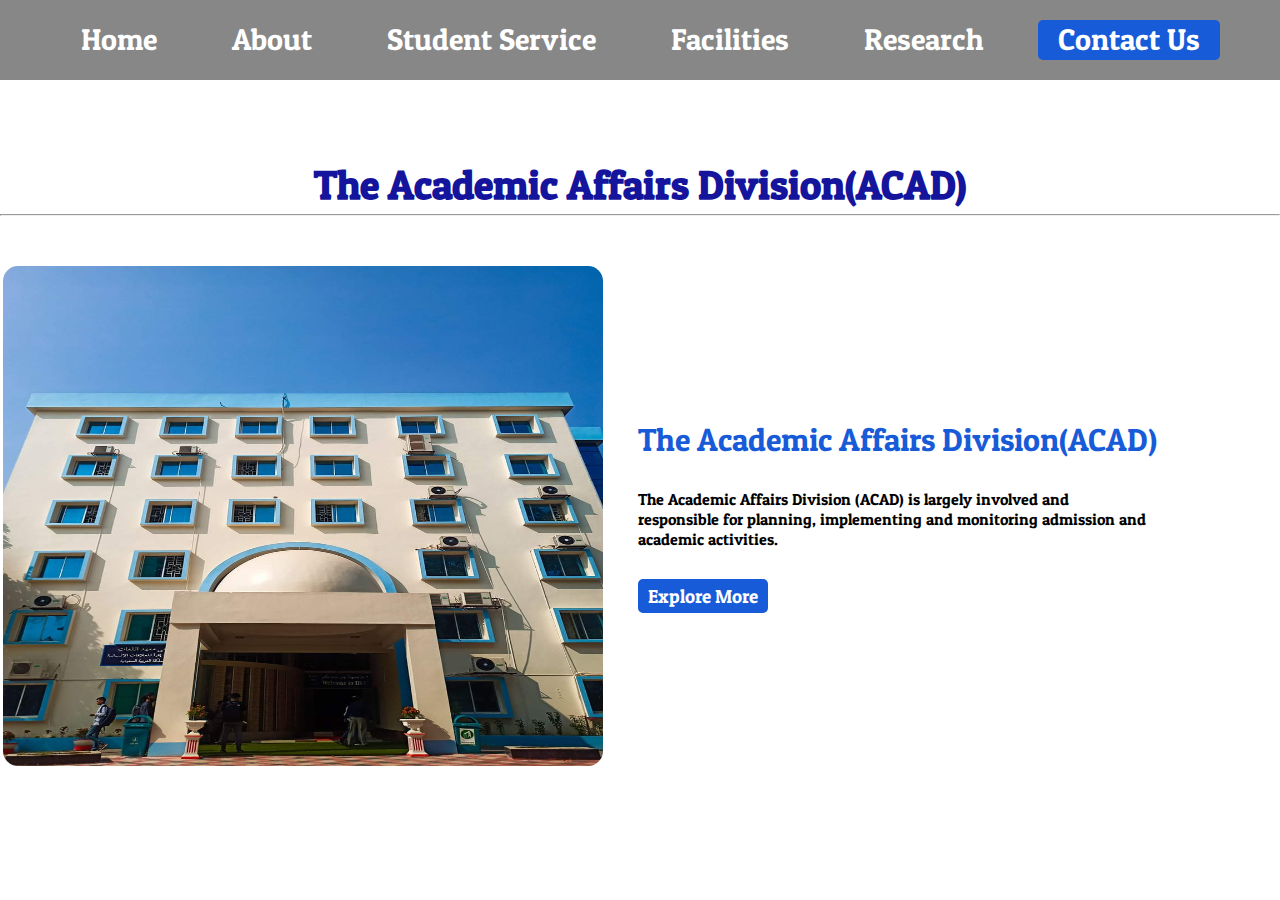
==== acad.html @ 930fd5a7 "corrction" ====
<!DOCTYPE html>
<html lang="en">
<head>
    <meta charset="UTF-8">
    <meta http-equiv="X-UA-Compatible" content="IE=edge">
    <meta name="viewport" content="width=device-width, initial-scale=1.0">
    <title>acad</title>
    <link rel="stylesheet" href="./styles/style.css">
</head>
<body>
    <header>
        <nav>
            <ul class="navbar">
                <li><a href="./index.html">Home</a></li>
                <li><a href="./about.html">About</a></li>
                <li>
                    <a href="#studentservices">Student Service</a>
                    <ul class="drowpdown">
                        <li><a href="./acad.html">ACAD</a></li>
                        <li><a href="./transport.html">Transport</a></li>
                        <li><a href="./medical.html">Medical Center</a></li>
                    </ul>
                </li>
                <li>
                    <a href="#facilities">Facilities</a>
                    <ul class="drowpdown">
                        <li><a href="./greencampus.html">Green Campus</a></li>
                        <li><a href="./auditorium.html">Auditorium</a></li>
                        <li><a href="./labroom.html">Lab Room</a></li>
                    </ul>
                </li>
                <li>
                    <a href="#research">Research</a>
                    <ul class="drowpdown">
                        <li><a href="./centerlaibary.html">Center Laibary</a></li>
                        <li><a href="./conferance.html">Conferance</a></li>
                    </ul>
                </li>
                <a href="./contactus.html" style="text-decoration: none;" class="contactBtn btn-contact">Contact Us</a>
            </ul>
        </nav>
    </header>
    <main>
        <section class="container n-Section" id="acadSec">
            <h1 class="primary-text">The Academic Affairs Division(ACAD)</h1>
            <hr class="container">
            <div class="secondSection-items">
                <div class="div-for-image">
                    <img src="./image/acad.jpeg" class="section-Image" alt="">
                </div>
                <div class="sectionElement">
                    <h1 class="sectionTitle">The Academic Affairs Division(ACAD)</h1>
                    <p class="srcttionDescripction">The Academic Affairs Division (ACAD) is largely involved and
                        responsible for planning, implementing and monitoring admission and academic activities.</p>
                    <button class="btn-primary contactBtn">Explore More</button>

                </div>
            </div>

        </section>
    </main>
</body>
</html>
---- styles/style.css ----
@import url('https://fonts.googleapis.com/css2?family=Patua+One&display=swap');

*{
    margin: 0;
    padding: 0;
    box-sizing: border-box;
    font-family: 'Patua One', cursive;
}
.headersec{
    height: 100vh;
}
.container{
    margin:0 auto;
    max-width: 1470px;
    /* background: red; */
    /* height: 100vh; */
}
.backgroundImg{
    background:linear-gradient(rgba(0, 0, 0, 0.149),rgba(0, 0, 0, 0)),url(../image/bg.jpg);
    height: 100vh;
    background-size: cover;
    background-repeat: no-repeat;
    background-position:center left;

}
.navbar{
    background: rgba(30, 30, 30, 0.533);
    height: 80px;
    padding-top: 20px;
display: flex;
justify-content: center;
gap: 35px;
}
nav ul li{
    list-style: none;
    
    height: 40px;
    padding: 0 20px;
    border-radius: 5px;
}
nav ul li:hover{
    background-color: rgba(89, 120, 206, 0.527);
}
nav ul li a{
    text-decoration: none;
    color: rgb(255, 255, 255);
    font-weight: 200;
    font-size: 1.9rem;
}
.btn-contact{
    height: 40px;
    padding-left:20px;
    padding-right: 20px;
}
.contactBtn{

    border-radius: 5px;
    border:none;
    font-weight: 200;
    font-size: 1.9rem;
   background-color: rgb(24, 91, 216);
   color: white;
}
.drowpdown{
    position: absolute;
    background: rgba(30, 30, 30, 0.533);
    padding: 5px;
    display: none;
}
.drowpdown{
    
}
.navbar li:hover .drowpdown{

display: block;
}
.n-Section{
    margin-top: 80px;
    margin-bottom: 80px;
}

.secondSection-items{
    margin-top: 50px;
    display: flex;
    gap: 35px;
    align-items: center;
    justify-content: center;
}
.primary-text{
    text-align: center;
    font-size: 2.5rem;
   margin-bottom: 5px;
    color: rgb(20, 20, 156);
}

.div-for-image{
    display: flex;
    align-items: center;
    justify-content:center;
}
.section-Image{
    height: 500px;
    width: 600px;
    border-radius: 15px;
   
}
.section-Image-g{
    width:90%;
    border-radius: 15px;
    margin-right:50px;
}
.sectionElement{
    width: 50%;
    
}
.sectionTitle{
    font-size: 2rem;
    font-weight: 500;
    color: rgb(24, 91, 216);
}
.srcttionDescripction{
    margin-top: 30px;
    width: 80%;
}
.btn-primary{
    margin-top: 30px;
    padding: 5px 10px;
    font-size: 1.2rem !important;
    
}
.footersec{
    padding-top:20px;
    margin-top: 60px;
    background: rgba(177, 181, 212, 0.227);
}
.all-fotter-area{
    display: flex;
    justify-content: space-around;
}
.usefulLinks{
    display: flex;
    gap: 45px;
}
.usefulLinks ul li{
    margin-bottom: 10px;
    
}
.usefulLinks ul li a{
    color: black;
}
.contactfrom{
    width: 50%;
    margin: 0 auto;
    background: rgba(177, 181, 212, 0.227);
    padding: 60px;
}
.inputFild{
    display: block;
    width:90%;
    margin-bottom: 30px;
    height: 56px;
    border: none;
    outline: none;
    border-radius: 15px;
    padding:2px 0 0 20px;

}
.CommentFild{
    display: block;
    width: 90%;
    margin-bottom: 30px;
    /* height: 56px; */
    border: none;
    outline: none;
    border-radius: 15px;
    padding:10px 0 0 20px;
}
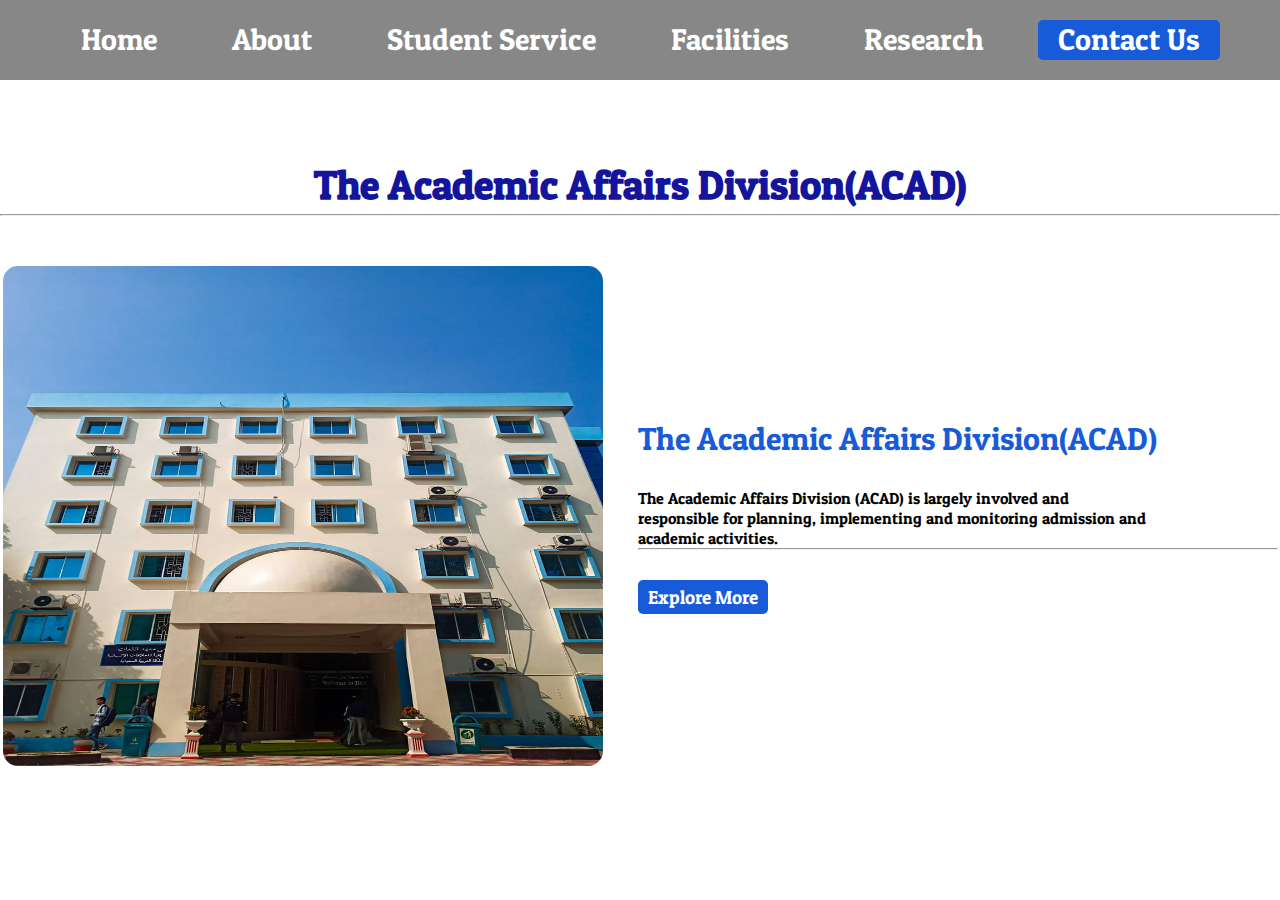
==== commit 9ac734d8: "Changeses" ====
--- a/acad.html
+++ b/acad.html
@@ -8,7 +8,7 @@
     <link rel="stylesheet" href="./styles/style.css">
 </head>
 <body>
-    <header>
+    <header >
         <nav>
             <ul class="navbar">
                 <li><a href="./index.html">Home</a></li>
@@ -41,7 +41,7 @@
         </nav>
     </header>
     <main>
-        <section class="container n-Section" id="acadSec">
+    <section class="container n-Section" id="acadSec">
             <h1 class="primary-text">The Academic Affairs Division(ACAD)</h1>
             <hr class="container">
             <div class="secondSection-items">
@@ -52,11 +52,11 @@
                     <h1 class="sectionTitle">The Academic Affairs Division(ACAD)</h1>
                     <p class="srcttionDescripction">The Academic Affairs Division (ACAD) is largely involved and
                         responsible for planning, implementing and monitoring admission and academic activities.</p>
+                        <hr>
                     <button class="btn-primary contactBtn">Explore More</button>
 
                 </div>
             </div>
-
         </section>
     </main>
 </body>
--- a/styles/style.css
+++ b/styles/style.css
@@ -1,171 +1,198 @@
 @import url('https://fonts.googleapis.com/css2?family=Patua+One&display=swap');
 
-*{
+* {
     margin: 0;
     padding: 0;
     box-sizing: border-box;
     font-family: 'Patua One', cursive;
 }
-.headersec{
+
+.headersec {
     height: 100vh;
 }
-.container{
-    margin:0 auto;
+
+.container {
+    margin: 0 auto;
+    /* margin: 20px 40px; */
     max-width: 1470px;
     /* background: red; */
     /* height: 100vh; */
 }
-.backgroundImg{
-    background:linear-gradient(rgba(0, 0, 0, 0.149),rgba(0, 0, 0, 0)),url(../image/bg.jpg);
+
+.backgroundImg {
+    background: linear-gradient(rgba(0, 0, 0, 0.149), rgba(0, 0, 0, 0)), url(../image/bg.jpg);
     height: 100vh;
     background-size: cover;
     background-repeat: no-repeat;
-    background-position:center left;
-
-}
-.navbar{
+    background-position: right;
+
+}
+
+.navbar {
     background: rgba(30, 30, 30, 0.533);
     height: 80px;
     padding-top: 20px;
-display: flex;
-justify-content: center;
-gap: 35px;
-}
-nav ul li{
+    display: flex;
+    justify-content: center;
+    gap: 35px;
+}
+
+nav ul li {
     list-style: none;
-    
     height: 40px;
     padding: 0 20px;
     border-radius: 5px;
 }
-nav ul li:hover{
+
+nav ul li:hover {
     background-color: rgba(89, 120, 206, 0.527);
 }
-nav ul li a{
+
+nav ul li a {
     text-decoration: none;
     color: rgb(255, 255, 255);
     font-weight: 200;
     font-size: 1.9rem;
 }
-.btn-contact{
+
+.btn-contact {
     height: 40px;
-    padding-left:20px;
+    padding-left: 20px;
     padding-right: 20px;
 }
-.contactBtn{
-
-    border-radius: 5px;
-    border:none;
+
+.contactBtn {
+
+     border-radius: 5px; 
+    border: none;
     font-weight: 200;
     font-size: 1.9rem;
-   background-color: rgb(24, 91, 216);
-   color: white;
-}
-.drowpdown{
+    background-color: rgb(24, 91, 216);
+    color: white; 
+}
+
+.drowpdown {
     position: absolute;
     background: rgba(30, 30, 30, 0.533);
     padding: 5px;
     display: none;
 }
-.drowpdown{
-    
-}
-.navbar li:hover .drowpdown{
-
-display: block;
-}
-.n-Section{
-    margin-top: 80px;
-    margin-bottom: 80px;
-}
-
-.secondSection-items{
+
+
+
+.navbar li:hover .drowpdown {
+
+    display: block;
+}
+/* header ses akhane  */
+
+.n-Section {
+    padding-top: 80px;
+   padding-bottom: 80px;
+}
+
+.secondSection-items {
     margin-top: 50px;
-    display: flex;
+    display:flex;
     gap: 35px;
     align-items: center;
     justify-content: center;
 }
-.primary-text{
+
+.primary-text {
     text-align: center;
     font-size: 2.5rem;
-   margin-bottom: 5px;
+    margin-bottom: 5px;
     color: rgb(20, 20, 156);
 }
 
-.div-for-image{
+.div-for-image {
     display: flex;
     align-items: center;
-    justify-content:center;
-}
-.section-Image{
+    justify-content: center;
+}
+
+.section-Image {
     height: 500px;
     width: 600px;
     border-radius: 15px;
-   
-}
-.section-Image-g{
-    width:90%;
-    border-radius: 15px;
-    margin-right:50px;
-}
-.sectionElement{
+
+}
+
+.section-Image-g {
+    width: 90%;
+    border-radius: 15px;
+    margin-right: 50px;
+}
+
+.sectionElement {
     width: 50%;
-    
-}
-.sectionTitle{
+
+}
+
+.sectionTitle {
     font-size: 2rem;
     font-weight: 500;
     color: rgb(24, 91, 216);
 }
-.srcttionDescripction{
+
+.srcttionDescripction {
     margin-top: 30px;
     width: 80%;
 }
-.btn-primary{
+
+.btn-primary {
     margin-top: 30px;
     padding: 5px 10px;
     font-size: 1.2rem !important;
-    
-}
-.footersec{
-    padding-top:20px;
+
+}
+
+.footersec {
+    padding-top: 20px;
     margin-top: 60px;
     background: rgba(177, 181, 212, 0.227);
 }
-.all-fotter-area{
+
+.all-fotter-area {
     display: flex;
     justify-content: space-around;
 }
-.usefulLinks{
+
+.usefulLinks {
     display: flex;
     gap: 45px;
 }
-.usefulLinks ul li{
+
+.usefulLinks ul li {
     margin-bottom: 10px;
-    
-}
-.usefulLinks ul li a{
+
+}
+
+.usefulLinks ul li a {
     color: black;
 }
-.contactfrom{
+
+.contactfrom {
     width: 50%;
     margin: 0 auto;
-    background: rgba(177, 181, 212, 0.227);
+    background: rgba(186, 190, 215, 0.227);
     padding: 60px;
 }
-.inputFild{
+
+.inputFild {
     display: block;
-    width:90%;
+    width: 90%;
     margin-bottom: 30px;
     height: 56px;
     border: none;
     outline: none;
     border-radius: 15px;
-    padding:2px 0 0 20px;
-
-}
-.CommentFild{
+    padding: 2px 0 0 20px;
+
+}
+
+.CommentFild {
     display: block;
     width: 90%;
     margin-bottom: 30px;
@@ -173,5 +200,11 @@
     border: none;
     outline: none;
     border-radius: 15px;
-    padding:10px 0 0 20px;
+    padding: 10px 0 0 20px;
+}
+.contactUsBgImage{
+    background:url(../image/greenCampus.jpeg);
+    background-size: cover;
+    background-repeat: none;
+    background-position: left ;
 }